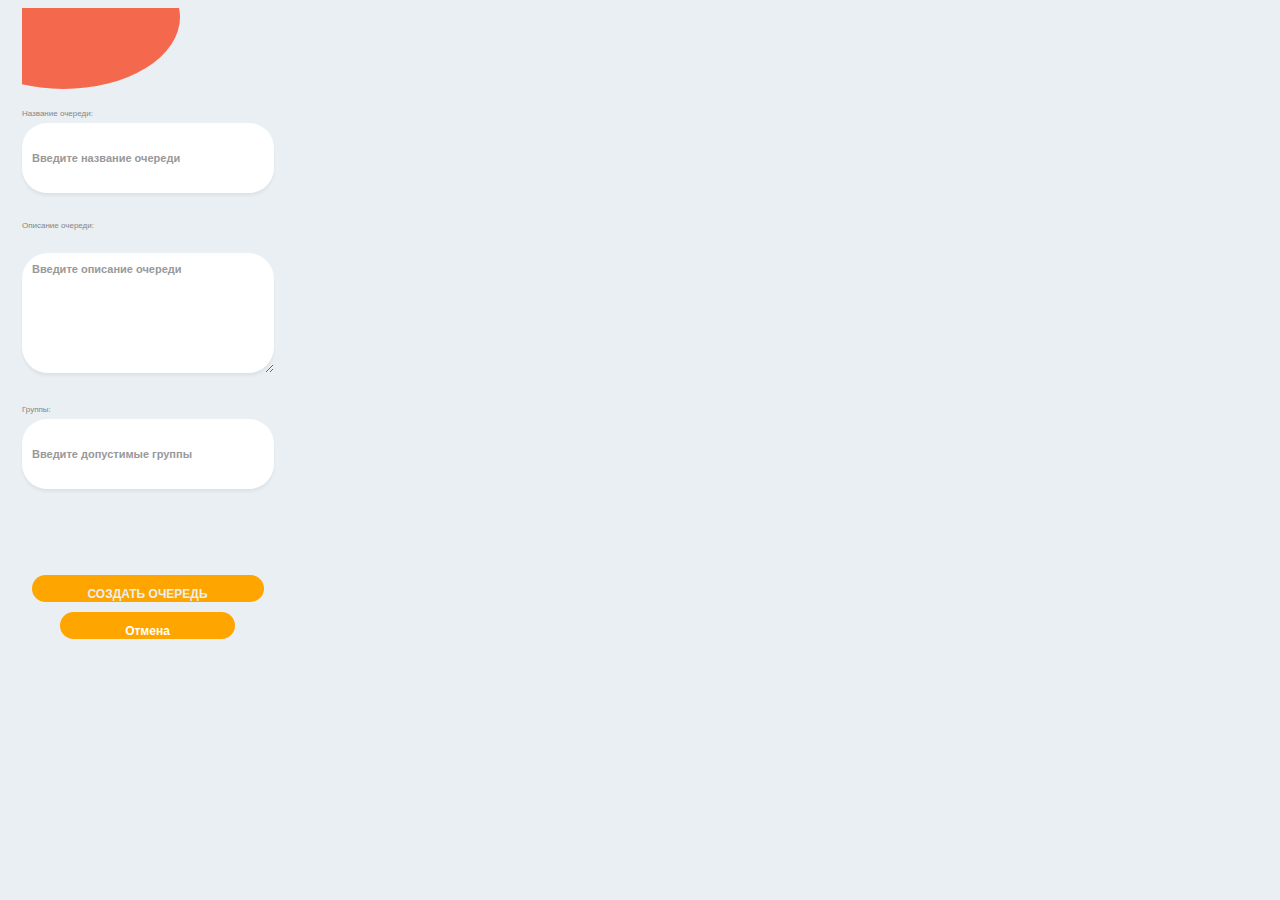
==== src/main/resources/static/pages/appqueue.html @ 16986120 "два варианта страницы создания" ====
<!DOCTYPE html>
<html>
<head>
    <title>Ваша веб-страница</title>
    <meta name="viewport" content="width=device-width, initial-scale=1.0">
    <style>
        body {
            width: 279px;
            height: 581px;
            background: #E9EFF2;
            font-family: Arial, sans-serif;
        }

        h1 {
            text-align: center;
        }

        #queueName,
        #queueDescription,
        #groupCount {
            width: 232px;
            color: #C6CED1;
            font-family: Inter, sans-serif;
            font-size: 11px;
            font-style: normal;
            font-weight: 700;
            line-height: normal;
        }

        /* Add the modified styles for "Название очереди" input bubble */
        #queueName {
            height: 50px;
            border-radius: 25px;
            background: #FFF;
            box-shadow: 0px 3px 3px 0px rgba(0, 0, 0, 0.05);
        }

        #queueDescription {
            height: 100px;
            border-radius: 26px;
            background: #FFF;
            box-shadow: 0px 3px 3px 0px rgba(0, 0, 0, 0.05);
        }

        #groupCount {
            height: 50px;
            border-radius: 25px;
            background: #FFF;
            box-shadow: 0px 3px 3px 0px rgba(0, 0, 0, 0.05);
        }

        /* Add the modified styles for "Название очереди" text label */
        label[for="queueName"],
        label[for="queueDescription"],
        label[for="groupCount"] {
            color: #868686;
            font-family: Inter, sans-serif;
            font-size: 8px;
            font-style: normal;
            font-weight: 400;
            line-height: normal;
        }

        form {
            max-width: 90%;
            margin: 0 auto;
        }

        /* Стили для овальных полей ввода */
        .oval-input {
            width: 100%;
            padding: 10px;
            border: none;
            background-color: #f0f0f0;
            border-radius: 25px; /* Обновленный стиль для овальных полей ввода */
            margin-bottom: 10px;
            text-align: center; /* Центрировать текст внутри овалов */
        }

        /* Стиль для маленьких овалов групп */
        .small-oval {
            width: 30px; /* Маленький размер овала групп */
            height: 30px; /* Маленький размер овала групп */
            padding: 6px; /* Уменьшенный отступ внутри овала групп */
            border-radius: 50%; /* Овальная форма для овала групп */
            background-color: #ffffff;
            display: inline-block; /* Размещение в одной строке */
            text-align: center; /* Центрировать текст внутри овала групп */
            margin-right: 5px; /* Отступ между маленькими овалами групп */
        }

        label {
            display: block;
            margin-bottom: 5px;
            font-weight: bold;
        }

        input[type="text"],
        input[type="number"],
        textarea {
            width: 100%;
            padding: 10px;
            border: none;
            background-color: #f0f0f0; /* Светлый серый цвет фона */
            border-radius: 10px; /* Обновленный стиль для полей ввода */
            margin-bottom: 10px;
        }

        input[type="text"]:focus,
        input[type="number"]:focus,
        textarea:focus {
            outline: none;
            background-color: #ffffff; /* Белый цвет фона при фокусе */
        }

        input[type="text"]::placeholder,
        input[type="number"]::placeholder,
        textarea::placeholder {
            color: #999;
        }

        input[type="submit"],
        input[type="button"] {
            background-color: #FFA500; /* Оранжевый цвет для кнопок */
            color: #fff;
            border: none;
            padding: 12px 20px; /* Увеличенный размер для кнопок "Создать очередь" и "Отмена" */
            border-radius: 25px;
            cursor: pointer;
            transition: width 0.2s; /* Плавное изменение ширины */
            display: block;
            margin: 10px auto; /* Центрирование кнопок и отступ между ними */
            width: 70%; /* Ширина кнопок */
        }

        input[type="submit"]:hover,
        input[type="button"]:hover {
            background-color: #FF8000; /* Оранжевый цвет для кнопок при наведении */
        }

        /* cancel button */
        .cancel-button {
            display: flex;
            width: 139px;
            height: 27px;
            flex-direction: column;
            justify-content: center;
            flex-shrink: 0;
            color: #F4694D;
            text-align: center;
            font-family: Inter, sans-serif;
            font-size: 12px;
            font-style: normal;
            font-weight: 600;
            line-height: normal;
        }

        /* input button */
        input[type="submit"] {
            display: flex;
            width: 232px;
            height: 27px;
            flex-direction: column;
            justify-content: center;
            flex-shrink: 0;
            color: #E9EFF2;
            text-align: center;
            text-transform: uppercase;
            font-family: Inter, sans-serif;
            font-size: 12px;
            font-style: normal;
            font-weight: 600;
            line-height: normal;
        }

        input[type="submit"]:hover {
            background-color: #FF8000;
        }

        .group-container {
            background-color: transparent; /* Прозрачный фон контейнера для групп */
            max-height: 200px;
            overflow-y: auto;
            scrollbar-width: thin;
            scrollbar-color: #FFA500 transparent; /* Оранжевый цвет для скроллбара */
            border-radius: 25px;
            padding: 10px;
            margin-top: 10px;
        }

        .group {
            width: 67px;
            height: 36px;
            flex-shrink: 0;
            border-radius: 100px;
            background: #FFF;
            box-shadow: 0px 3px 3px 0px rgba(0, 0, 0, 0.05);
        }

        .group span.group-number {
            width: 191px;
            color: #1A212F;
            font-family: Inter, sans-serif;
            font-size: 11px;
            font-style: normal;
            font-weight: 700;
            line-height: normal;
        }

        .delete-group {
            color: #FFA500; /* Оранжевый цвет для крестика удаления */
            cursor: pointer;
            margin-left: 5px;
        }

        /* Add styles for the oval */
        .oval {
            width: 158px;
            height: 97px;
            flex-shrink: 0;
            fill: #F4694D;
        }
    </style>
</head>
<body>
<!--<h1>Создание очереди</h1>-->

<!-- Форма для ввода названия очереди и описания -->
<form>
    <!-- Oval element -->
    <svg class="oval" xmlns="http://www.w3.org/2000/svg" width="107" height="44" viewBox="0 0 107 44" fill="none">
        <ellipse cx="28" cy="-4.5" rx="79" ry="48.5" fill="#F4694D"/>
    </svg>

    <label for="queueName">Название очереди:</label>
    <input type="text" id="queueName" name="queueName" placeholder="Введите название очереди"><br><br>

    <label for="queueDescription">Описание очереди:</label><br>
    <textarea id="queueDescription" name="queueDescription" rows="4" cols="50" placeholder="Введите описание очереди"></textarea><br><br>

    <!-- Поле для ввода числа групп -->
    <label for="groupCount">Группы:</label>
    <input type="number" id="groupCount" name="groupCount" placeholder="Введите допустимые группы">
    <div id="groupContainer" class="group-container"></div><br><br>

    <!-- Кнопки "Создать очередь" и "Отмена" -->
    <input type="submit" value="Создать очередь">
    <input type="button" class="cancel-button" value="Отмена">
</form>

<script>
    const groupContainer = document.getElementById('groupContainer');
    const groupCountInput = document.getElementById('groupCount');

    document.querySelector('form').addEventListener('submit', function (e) {
        e.preventDefault(); // Предотвратить отправку формы
    });

    document.querySelector('.cancel-button').addEventListener('click', function () {
        document.querySelector('form').reset(); // Сбросить форму
        clearGroups();
    });

    groupCountInput.addEventListener('keyup', function (event) {
        if (event.key === "Enter") {
            addGroup();
        }
    });

    function addGroup() {
        const groupCount = groupCountInput.value;
        if (groupCount !== '') {
            const groupDiv = document.createElement('div');
            groupDiv.classList.add('group');
            groupDiv.innerHTML = `
                <span class="group-number">${groupCount}</span>
                Группа
                <span class="delete-group" onclick="removeGroup(this)">✖</span>
            `;
            groupContainer.appendChild(groupDiv);
            groupCountInput.value = ''; // Сбросить значение поля ввода
        }
    }

    function removeGroup(element) {
        groupContainer.removeChild(element.parentElement);
    }

    function clearGroups() {
        groupContainer.innerHTML = '';
    }
</script>
</body>
</html>
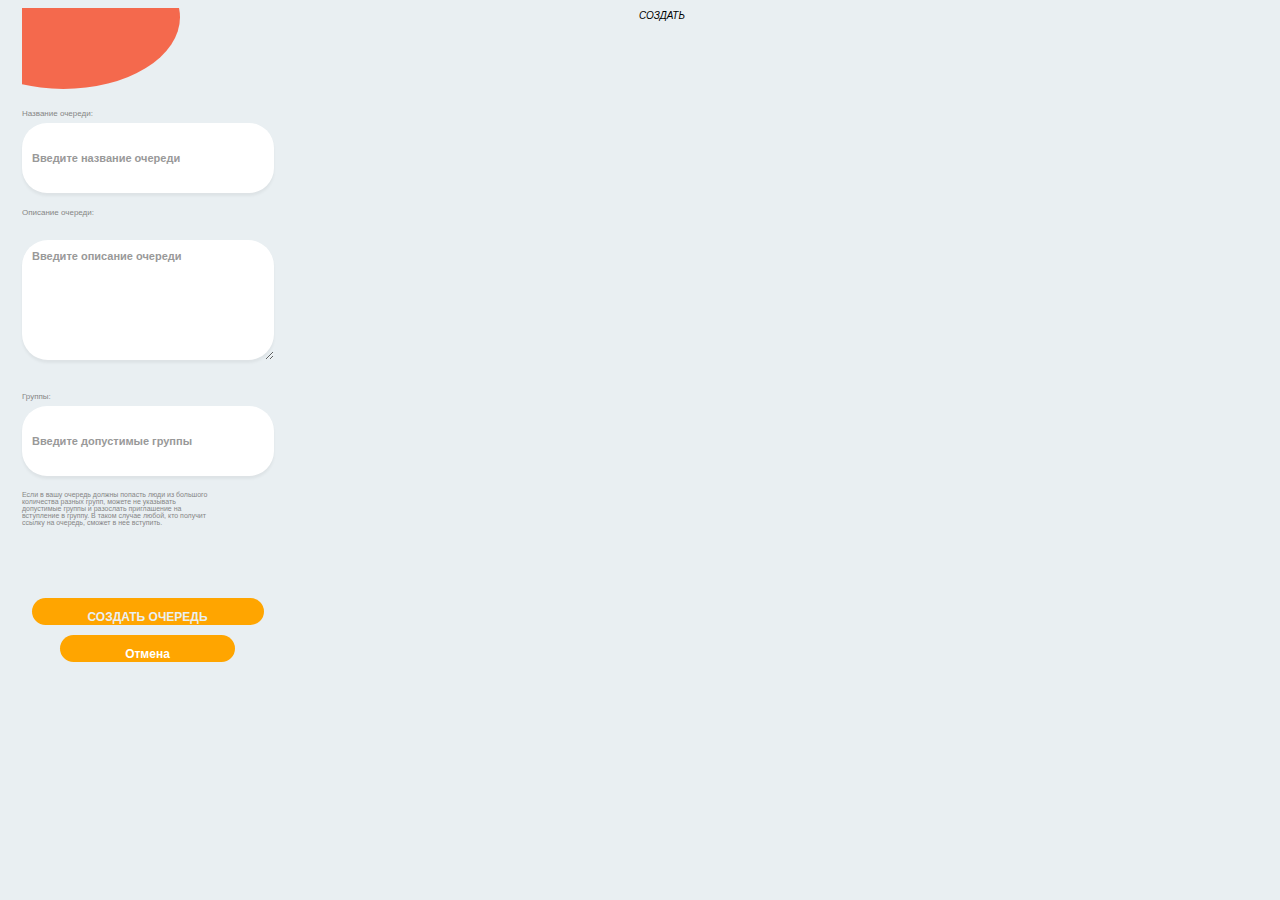
==== commit 97127895: "updated with push errors" ====
--- a/src/main/resources/static/pages/appqueue.html
+++ b/src/main/resources/static/pages/appqueue.html
@@ -177,27 +177,31 @@
             background-color: #FF8000;
         }
 
-        .group-container {
-            background-color: transparent; /* Прозрачный фон контейнера для групп */
+        .group-list {
             max-height: 200px;
             overflow-y: auto;
             scrollbar-width: thin;
-            scrollbar-color: #FFA500 transparent; /* Оранжевый цвет для скроллбара */
+            scrollbar-color: #FFA500 transparent;
             border-radius: 25px;
             padding: 10px;
             margin-top: 10px;
         }
 
-        .group {
+        .group-bubble {
             width: 67px;
             height: 36px;
             flex-shrink: 0;
             border-radius: 100px;
             background: #FFF;
             box-shadow: 0px 3px 3px 0px rgba(0, 0, 0, 0.05);
-        }
-
-        .group span.group-number {
+            display: flex;
+            align-items: center;
+            justify-content: center;
+            margin-bottom: 5px;
+            position: relative;
+        }
+
+        .group-number {
             width: 191px;
             color: #1A212F;
             font-family: Inter, sans-serif;
@@ -205,13 +209,23 @@
             font-style: normal;
             font-weight: 700;
             line-height: normal;
+            position: absolute;
+            left: 100%;
+            top: 50%;
+            transform: translate(-50%, -50%);
         }
 
         .delete-group {
-            color: #FFA500; /* Оранжевый цвет для крестика удаления */
+            color: #F4694D;
             cursor: pointer;
-            margin-left: 5px;
-        }
+            position: absolute;
+            right: 5px;
+            top: 5px;
+            width: 13px;
+            height: 13px;
+            transform: rotate(-45deg);
+        }
+
 
         /* Add styles for the oval */
         .oval {
@@ -220,6 +234,44 @@
             flex-shrink: 0;
             fill: #F4694D;
         }
+
+        /* Styles for the "СОЗДАТЬ" label */
+        .create-label {
+            width: 100%;
+            text-align: center;
+            position: absolute;
+            top: 10px;
+            font-family: Inter, sans-serif;
+            font-size: 10px;
+            font-style: italic;
+            font-weight: 300;
+            color: #000;
+        }
+
+        /* Styles for validation error messages */
+        .validation-error {
+            color: #F00;
+            font-family: Inter, sans-serif;
+            font-size: 7px;
+            font-style: normal;
+            font-weight: 400;
+            line-height: normal;
+            margin-top: 5px;
+        }
+
+        /* Styles for the group input description */
+        .group-description {
+            width: 191px;
+            height: 67px;
+            flex-shrink: 0;
+            color: #868686;
+            font-family: Inter, sans-serif;
+            font-size: 7px;
+            font-style: normal;
+            font-weight: 400;
+            line-height: normal;
+            margin-top: 5px;
+        }
     </style>
 </head>
 <body>
@@ -227,37 +279,52 @@
 
 <!-- Форма для ввода названия очереди и описания -->
 <form>
-    <!-- Oval element -->
+
     <svg class="oval" xmlns="http://www.w3.org/2000/svg" width="107" height="44" viewBox="0 0 107 44" fill="none">
         <ellipse cx="28" cy="-4.5" rx="79" ry="48.5" fill="#F4694D"/>
     </svg>
 
+    <div class="create-label">
+        <span>СОЗДАТЬ</span>
+    </div>
+
     <label for="queueName">Название очереди:</label>
-    <input type="text" id="queueName" name="queueName" placeholder="Введите название очереди"><br><br>
+    <input type="text" id="queueName" name="queueName" placeholder="Введите название очереди"><br>
+    <div id="queueNameError" class="validation-error"></div>
 
     <label for="queueDescription">Описание очереди:</label><br>
     <textarea id="queueDescription" name="queueDescription" rows="4" cols="50" placeholder="Введите описание очереди"></textarea><br><br>
 
-    <!-- Поле для ввода числа групп -->
     <label for="groupCount">Группы:</label>
     <input type="number" id="groupCount" name="groupCount" placeholder="Введите допустимые группы">
-    <div id="groupContainer" class="group-container"></div><br><br>
-
-    <!-- Кнопки "Создать очередь" и "Отмена" -->
+
+    <div class="group-description">
+        Если в вашу очередь должны попасть люди из большого количества разных групп, можете не указывать допустимые группы и разослать приглашение на вступление в группу. В таком случае любой, кто получит ссылку на очередь, сможет в нее вступить.
+    </div>
+
+    <div class="group-list" id="groupList"></div>
+
     <input type="submit" value="Создать очередь">
     <input type="button" class="cancel-button" value="Отмена">
 </form>
 
 <script>
-    const groupContainer = document.getElementById('groupContainer');
+    const groupList = document.getElementById('groupList');
     const groupCountInput = document.getElementById('groupCount');
 
     document.querySelector('form').addEventListener('submit', function (e) {
-        e.preventDefault(); // Предотвратить отправку формы
+        e.preventDefault();
+        const queueName = document.getElementById('queueName').value;
+        if (queueName.trim() === '') {
+            document.getElementById('queueNameError').textContent = "Нельзя создать очередь, пока поле пустое.";
+        } else {
+            // Proceed with form submission or other actions
+            document.getElementById('queueNameError').textContent = ""; // Clear any previous error messages
+        }
     });
 
     document.querySelector('.cancel-button').addEventListener('click', function () {
-        document.querySelector('form').reset(); // Сбросить форму
+        document.querySelector('form').reset();
         clearGroups();
     });
 
@@ -266,29 +333,45 @@
             addGroup();
         }
     });
-
     function addGroup() {
         const groupCount = groupCountInput.value;
         if (groupCount !== '') {
-            const groupDiv = document.createElement('div');
-            groupDiv.classList.add('group');
-            groupDiv.innerHTML = `
-                <span class="group-number">${groupCount}</span>
-                Группа
-                <span class="delete-group" onclick="removeGroup(this)">✖</span>
-            `;
-            groupContainer.appendChild(groupDiv);
-            groupCountInput.value = ''; // Сбросить значение поля ввода
+            if (/^\d{4}$/.test(groupCount)) {
+                const groupDiv = document.createElement('div');
+                groupDiv.classList.add('group-bubble');
+                groupDiv.innerHTML = `
+                    <span class="group-number">${groupCount}</span>
+                    <span class="delete-group" onclick="removeGroup(this)">✖</span>
+                `;
+                groupList.appendChild(groupDiv);
+                groupCountInput.value = '';
+                clearGroupDescription();
+            } else {
+                // Display the error message
+                document.getElementById('groupDescription').textContent = "Недопустимый номер группы. Номер должен содержать 4 цифры.";
+            }
         }
     }
 
     function removeGroup(element) {
-        groupContainer.removeChild(element.parentElement);
+        groupList.removeChild(element.parentElement);
+        clearGroupDescription();
     }
 
     function clearGroups() {
-        groupContainer.innerHTML = '';
+        groupList.innerHTML = '';
+        clearGroupDescription();
+    }
+
+    function clearGroupDescription() {
+        // Hide the group input description if there are groups in the list
+        const groupDescription = document.getElementById('groupDescription');
+        if (groupList.children.length > 0) {
+            groupDescription.style.display = 'none';
+        } else {
+            groupDescription.style.display = 'block';
+        }
     }
 </script>
 </body>
-</html>
+</html>